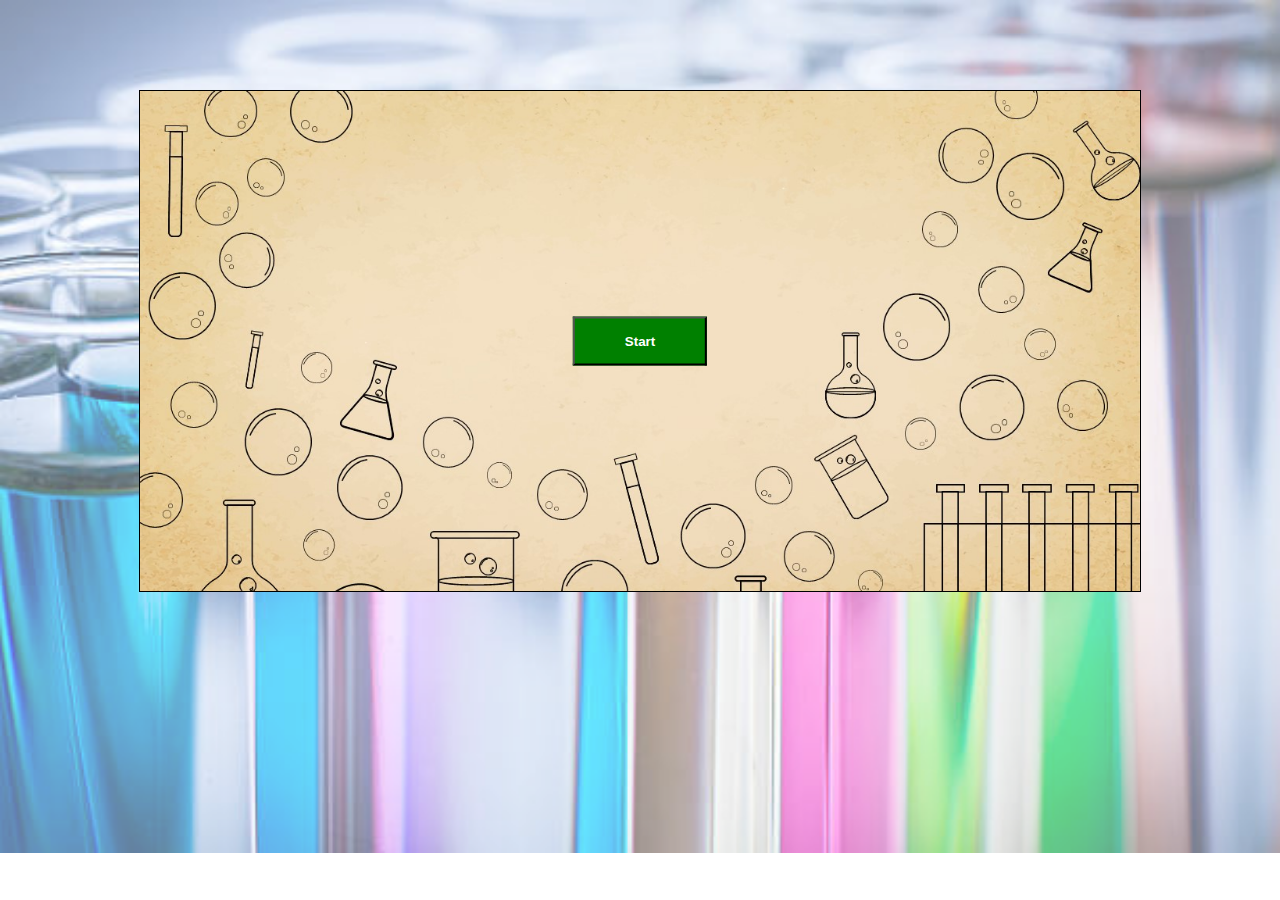
==== game.html @ 00edc58b "1. feltöltött verzió" ====
<!doctype html>
<html lang="en">
    <head>
        <meta charset="utf-8">
        <meta name="viewport" content="width=device-width, initial-scale=1">
        <title>Kémia puzzle</title>
        <link href="game.css" rel="stylesheet">
    </head>
    <body>
        
        <div class="canvas-container">
            <canvas id="canvas" width="1000" height="500"></canvas>
            <button id="start">Start</button>
            <span id="timer">00:00</span>
        </div>
        <button id = "addCarbon" class="addButton">Szén</button>
        <button id = "addHydrogen" class="addButton">Hidrogén</button>
        <button id="addOxygen" class="addButton">Oxigén</button>
        <ol id="listOfMolecules">
            <li id="1"></li>
            <li id="2"></li>
            <li id="3"></li>
            <li id="4"></li>
            <li id="5"></li>
        </ol>
        <p id="won">NYERTÉL</p>
        <script src="game.js"></script>
    </body>
</html>
---- game.css ----
body {
    margin: 0;
    overflow: hidden;
    background-image: url("./background_opaque.png");
    background-size: cover;
    background-repeat: no-repeat;
}

.canvas-container {
    position: relative;
}

canvas {
    border: 1px solid #000;
    display: block;
    margin: 7% auto;
    background-image: url("./canvas_background.jpg");
    background-size: cover;
    background-repeat: no-repeat;
}

button#start {
    background-color: green;
    color: white;
    position: absolute;
    top: 50%;
    left: 50%;
    transform: translate(-50%, -50%);
    padding: 15px 50px;
    font-weight: bold;
}
button#start:hover{
    background-color: rgb(0, 61, 0);
    color: rgb(92, 92, 92)
}

button#addCarbon{
    display:none;
    position: absolute;
    left:90%;
    bottom: 70%;
    background-color: black;
    color: white;
    padding: 20px 39px;
    font-weight: bold;

}
button#addCoal:hover{
    background-color: #2d2d2d;
    
}

button#addHydrogen{
    display:none;
    position: absolute;
    left:90%;
    bottom: 50%;
    background-color: rgb(255, 255, 255);
    color: rgb(0, 0, 0);
    padding: 20px 25px;
    font-weight: bold;
    border-color: black;

}
button#addHydrogen:hover{
    background-color: #989898;
}

button#addOxygen{
    display:none;
    position: absolute;
    left:90%;
    bottom: 30%;
    background-color: red;
    color: rgb(0, 0, 0);
    padding: 20px 32px;
    font-weight: bold;
}
button#addOxygen:hover{
    background-color: rgb(119, 0, 0);
}

ol{
    display:none;
    position: absolute;
    bottom:38%;
    left: 3%;
    font-weight: bold;
    font-size: 40px;
    color: black;
    -webkit-text-stroke: 1px white;
    
}
li{
    padding-bottom: 10px;
}

span{
    bottom: -20%;
    left:42%;
    position: absolute;
    color: black;
    font-weight: bold;
    font-size: 100px;
    display: none;
}
@media (max-width: 1550px){
    p#won{
        color:green;
        font-size: 200px;
        position: absolute;
        bottom: 10%;
        left: 20%;
    }
}
p#won{
    color:green;
    font-size: 200px;
    position: absolute;
    display:none;
    bottom: 25%;
    left: 26%;
}
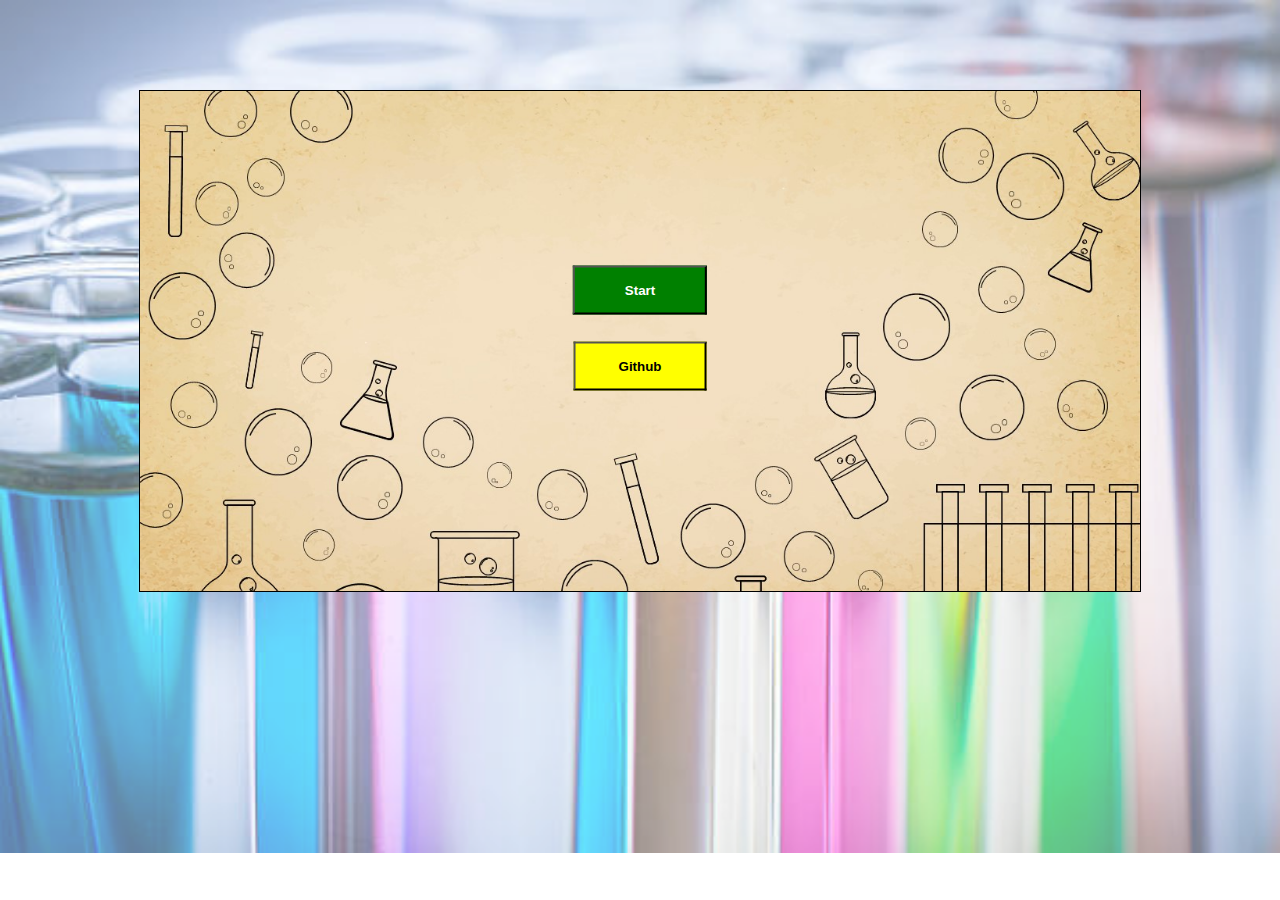
==== commit 9543f7d4: "0.2 verzió" ====
--- a/game.html
+++ b/game.html
@@ -11,6 +11,7 @@
         <div class="canvas-container">
             <canvas id="canvas" width="1000" height="500"></canvas>
             <button id="start">Start</button>
+            <button id="github">Github</button>
             <span id="timer">00:00</span>
         </div>
         <button id = "addCarbon" class="addButton">Szén</button>
--- a/game.css
+++ b/game.css
@@ -24,7 +24,7 @@
     background-color: green;
     color: white;
     position: absolute;
-    top: 50%;
+    top: 40%;
     left: 50%;
     transform: translate(-50%, -50%);
     padding: 15px 50px;
@@ -32,6 +32,20 @@
 }
 button#start:hover{
     background-color: rgb(0, 61, 0);
+    color: rgb(92, 92, 92)
+}
+button#github{
+    background-color: yellow;
+    color: rgb(0, 0, 0);
+    position: absolute;
+    top: 55%;
+    left: 50%;
+    transform: translate(-50%, -50%);
+    padding: 15px 43px;
+    font-weight: bold;
+}
+button#github:hover{
+    background-color: rgb(122, 122, 0);
     color: rgb(92, 92, 92)
 }
 
@@ -84,7 +98,7 @@
 ol{
     display:none;
     position: absolute;
-    bottom:38%;
+    top:20%;
     left: 3%;
     font-weight: bold;
     font-size: 40px;
@@ -122,3 +136,8 @@
     bottom: 25%;
     left: 26%;
 }   
+a{
+    position: absolute;
+    left: 95%;
+    top: 95%;
+}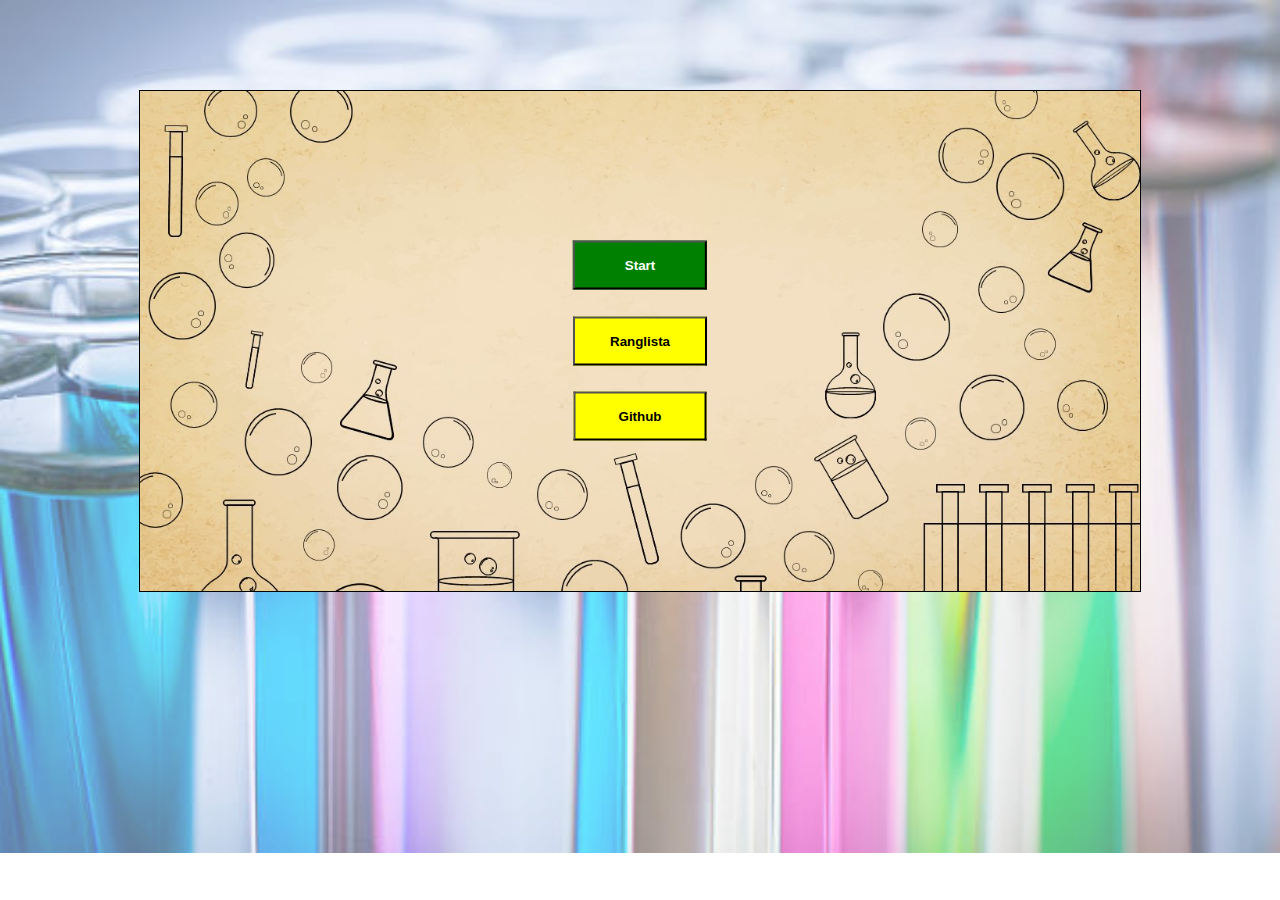
==== commit da051cc0: "0.3 verzió" ====
--- a/game.html
+++ b/game.html
@@ -12,6 +12,8 @@
             <canvas id="canvas" width="1000" height="500"></canvas>
             <button id="start">Start</button>
             <button id="github">Github</button>
+            <button id="leaderboardButton">Ranglista</button>
+            <button id="back">Vissza</button>
             <span id="timer">00:00</span>
         </div>
         <button id = "addCarbon" class="addButton">Szén</button>
@@ -24,6 +26,14 @@
             <li id="4"></li>
             <li id="5"></li>
         </ol>
+        <p id="leaderboardP">Ranglista</p>
+        <ol id="leaderboard">
+            <li>Work in Progess</li>
+            <li>Placeholder</li>
+            <li>Placeholder</li>
+            <li>Placeholder</li>
+            <li>Placeholder</li>
+        </ol>
         <p id="won">NYERTÉL</p>
         <script src="game.js"></script>
     </body>
--- a/game.css
+++ b/game.css
@@ -24,7 +24,7 @@
     background-color: green;
     color: white;
     position: absolute;
-    top: 40%;
+    top: 35%;
     left: 50%;
     transform: translate(-50%, -50%);
     padding: 15px 50px;
@@ -32,13 +32,27 @@
 }
 button#start:hover{
     background-color: rgb(0, 61, 0);
-    color: rgb(92, 92, 92)
+    color: rgb(92, 92, 92);
+}
+button#leaderboardButton{
+    background-color: yellow;
+    color: rgb(0, 0, 0);
+    position: absolute;
+    top: 50%;
+    left: 50%;
+    transform: translate(-50%, -50%);
+    padding: 15px 35px;
+    font-weight: bold;
+}
+button#leaderboardButton:hover{
+    background-color: rgb(122, 122, 0);
+    color: rgb(172, 185, 58);
 }
 button#github{
     background-color: yellow;
     color: rgb(0, 0, 0);
     position: absolute;
-    top: 55%;
+    top: 65%;
     left: 50%;
     transform: translate(-50%, -50%);
     padding: 15px 43px;
@@ -46,7 +60,22 @@
 }
 button#github:hover{
     background-color: rgb(122, 122, 0);
-    color: rgb(92, 92, 92)
+    color: rgb(172, 185, 58);
+}
+button#back{
+    display: none;
+    background-color: yellow;
+    color: rgb(0, 0, 0);
+    position: absolute;
+    top: 85%;
+    left: 50%;
+    transform: translate(-50%, -50%);
+    padding: 15px 43px;
+    font-weight: bold;
+}
+button#back:hover{
+    background-color: rgb(122, 122, 0);
+    color: rgb(172, 185, 58);
 }
 
 button#addCarbon{
@@ -95,7 +124,7 @@
     background-color: rgb(119, 0, 0);
 }
 
-ol{
+ol#listOfMolecules{
     display:none;
     position: absolute;
     top:20%;
@@ -106,8 +135,26 @@
     -webkit-text-stroke: 1px white;
     
 }
+ol#leaderboard{
+    display: none;
+    position: absolute;
+    top:20%;
+    left: 40%;
+    font-weight: bold;
+    font-size: 40px;
+    color: black;
+}
 li{
     padding-bottom: 10px;
+}
+p#leaderboardP{
+    display: none;
+    position: absolute;
+    top:10%;
+    left: 45%;
+    font-weight: bold;
+    font-size: 40px;
+    color: black;
 }
 
 span{
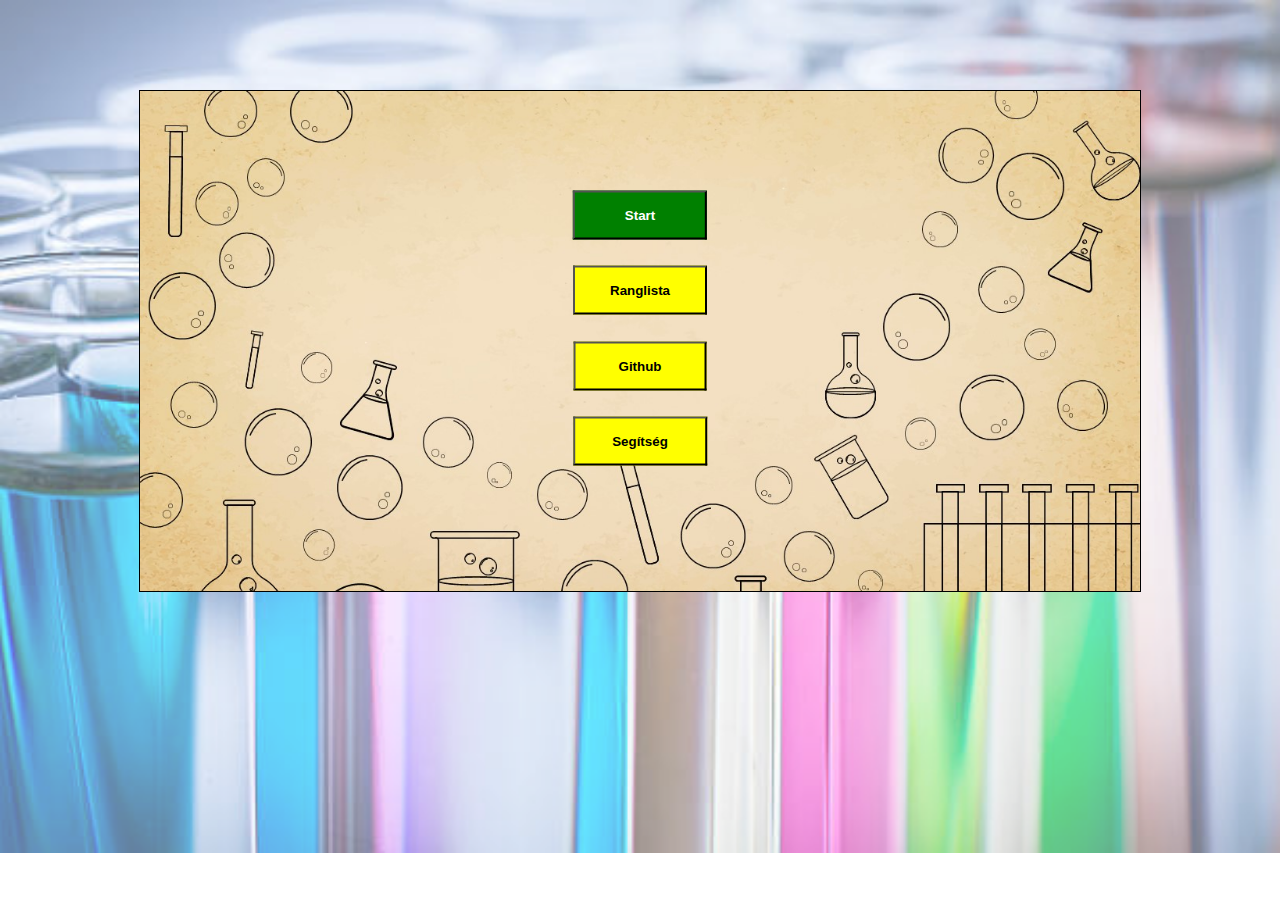
==== commit 626aaf6b: "0.4 verzió" ====
--- a/game.html
+++ b/game.html
@@ -13,6 +13,7 @@
             <button id="start">Start</button>
             <button id="github">Github</button>
             <button id="leaderboardButton">Ranglista</button>
+            <button id="help">Segítség</button>
             <button id="back">Vissza</button>
             <span id="timer">00:00</span>
         </div>
--- a/game.css
+++ b/game.css
@@ -24,7 +24,7 @@
     background-color: green;
     color: white;
     position: absolute;
-    top: 35%;
+    top: 25%;
     left: 50%;
     transform: translate(-50%, -50%);
     padding: 15px 50px;
@@ -38,7 +38,7 @@
     background-color: yellow;
     color: rgb(0, 0, 0);
     position: absolute;
-    top: 50%;
+    top: 40%;
     left: 50%;
     transform: translate(-50%, -50%);
     padding: 15px 35px;
@@ -52,13 +52,27 @@
     background-color: yellow;
     color: rgb(0, 0, 0);
     position: absolute;
-    top: 65%;
+    top: 55%;
     left: 50%;
     transform: translate(-50%, -50%);
     padding: 15px 43px;
     font-weight: bold;
 }
 button#github:hover{
+    background-color: rgb(122, 122, 0);
+    color: rgb(172, 185, 58);
+}
+button#help{
+    background-color: yellow;
+    color: rgb(0, 0, 0);
+    position: absolute;
+    top: 70%;
+    left: 50%;
+    transform: translate(-50%, -50%);
+    padding: 15px 37px;
+    font-weight: bold;
+}
+button#help:hover{
     background-color: rgb(122, 122, 0);
     color: rgb(172, 185, 58);
 }
@@ -165,6 +179,9 @@
     font-weight: bold;
     font-size: 100px;
     display: none;
+}
+span::selection{
+    text-decoration: none;
 }
 @media (max-width: 1550px){
     p#won{
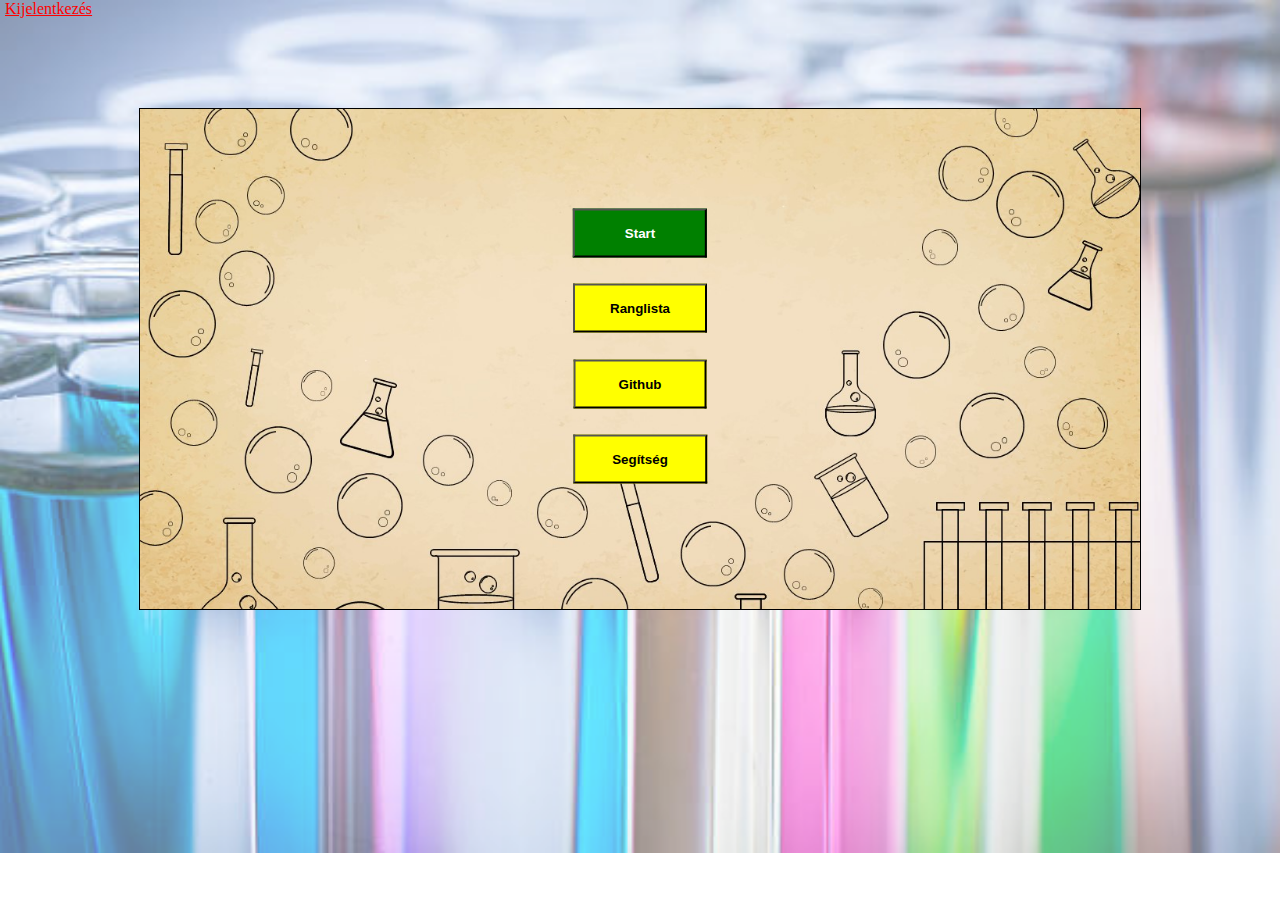
==== commit 5b826dc8: "Release 1.0" ====
--- a/game.html
+++ b/game.html
@@ -7,7 +7,8 @@
         <link href="game.css" rel="stylesheet">
     </head>
     <body>
-        
+        <h1 id="welcome"></h1>
+        <a href="index.html" id="logout">Kijelentkezés</a>
         <div class="canvas-container">
             <canvas id="canvas" width="1000" height="500"></canvas>
             <button id="start">Start</button>
@@ -29,11 +30,11 @@
         </ol>
         <p id="leaderboardP">Ranglista</p>
         <ol id="leaderboard">
-            <li>Work in Progess</li>
-            <li>Placeholder</li>
-            <li>Placeholder</li>
-            <li>Placeholder</li>
-            <li>Placeholder</li>
+            <li></li>
+            <li></li>
+            <li></li>
+            <li></li>
+            <li></li>
         </ol>
         <p id="won">NYERTÉL</p>
         <script src="game.js"></script>
--- a/game.css
+++ b/game.css
@@ -152,8 +152,8 @@
 ol#leaderboard{
     display: none;
     position: absolute;
-    top:20%;
-    left: 40%;
+    top:30%;
+    left: 42.5%;
     font-weight: bold;
     font-size: 40px;
     color: black;
@@ -164,7 +164,7 @@
 p#leaderboardP{
     display: none;
     position: absolute;
-    top:10%;
+    top:20%;
     left: 45%;
     font-weight: bold;
     font-size: 40px;
@@ -200,8 +200,11 @@
     bottom: 25%;
     left: 26%;
 }   
-a{
-    position: absolute;
-    left: 95%;
-    top: 95%;
+h1#welcome{
+    padding: 0;
+    margin: auto
+}
+a#logout{
+    margin-left: 5px;
+    color: red;
 }